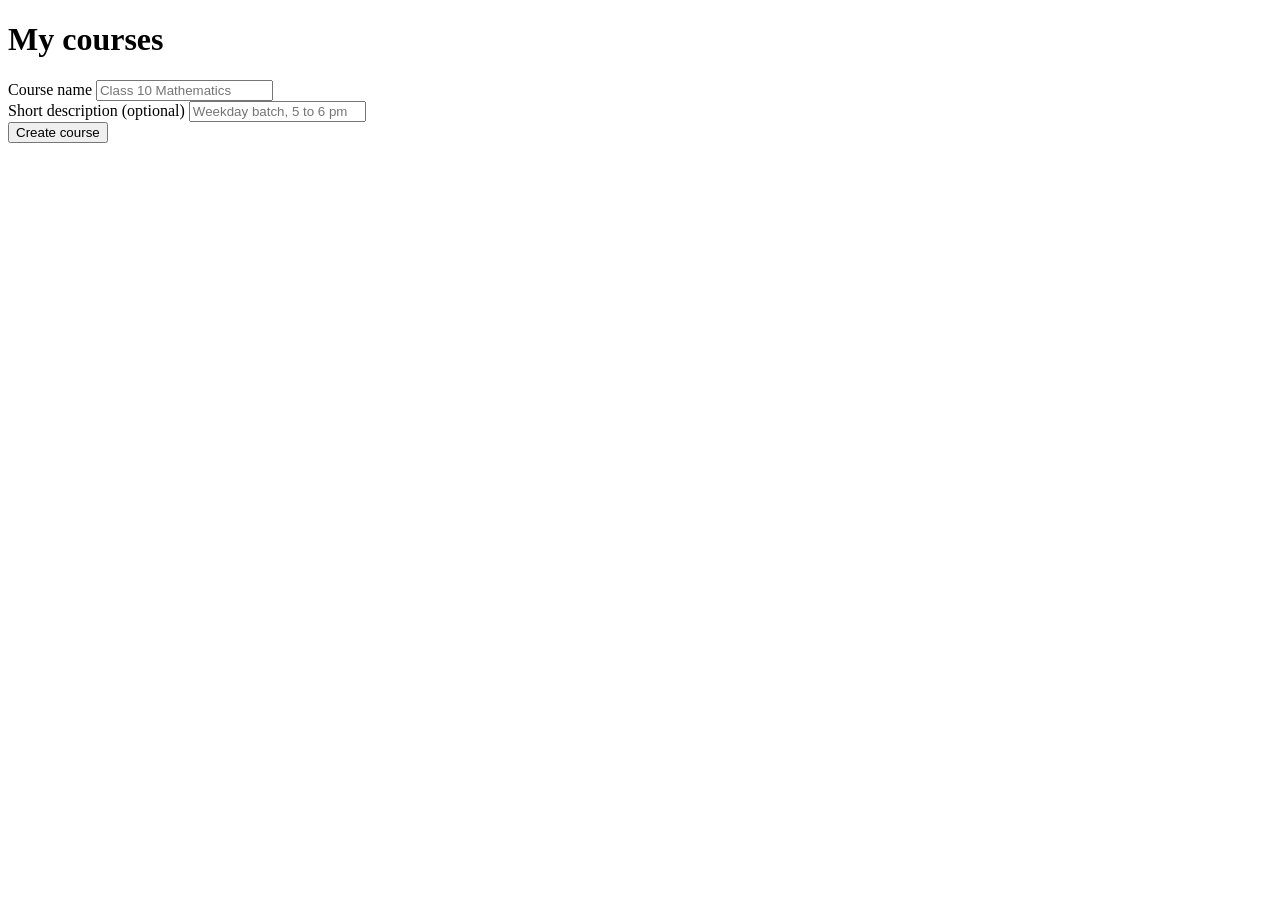
==== public/dashboard.html @ 7de61631 "Add Mahatma Phule LMS A small learning management site for a coaching institute, built on plain Node" ====
<!DOCTYPE html>
<html lang="en">
<head>
<meta charset="utf-8">
<meta name="viewport" content="width=device-width, initial-scale=1">
<title>Dashboard</title>
<link rel="preconnect" href="https://fonts.googleapis.com">
<link rel="preconnect" href="https://fonts.gstatic.com" crossorigin>
<link href="https://fonts.googleapis.com/css2?family=Fraunces:opsz,wght@9..144,400;9..144,600&family=Plus+Jakarta+Sans:wght@400;500;600&display=swap" rel="stylesheet">
<link rel="stylesheet" href="/style.css">
</head>
<body>
<main>
  <div class="page-head">
    <div class="row">
      <div>
        <h1>My courses</h1>
        <p class="muted" id="sub"></p>
      </div>
      <button class="toggle" id="course-toggle" style="display:none">
        <span class="chev"></span><span class="label">New course</span>
      </button>
    </div>

    <div class="panel" id="course-panel">
      <div class="panel-inner">
        <div class="card">
          <form id="new-course">
            <div class="field-row">
              <div class="field">
                <label for="title">Course name</label>
                <input type="text" id="title" placeholder="Class 10 Mathematics" required>
              </div>
              <div class="field">
                <label for="description">Short description (optional)</label>
                <input type="text" id="description" placeholder="Weekday batch, 5 to 6 pm">
              </div>
            </div>
            <button type="submit">Create course</button>
            <p class="note-msg" id="msg"></p>
          </form>
        </div>
      </div>
    </div>
  </div>

  <div id="courses"></div>
</main>

<script src="/app.js"></script>
<script>
const user = requireUser(['teacher', 'student']);
let panel = null;

if (user.role === 'teacher') {
  document.getElementById('sub').textContent = 'Courses you teach.';
  document.getElementById('course-toggle').style.display = '';
  panel = slideToggle('course-toggle', 'course-panel');
} else {
  document.getElementById('sub').textContent = 'Open a course to see its notes and quizzes.';
}

async function load() {
  const data = await api('GET', '/courses');
  const box = document.getElementById('courses');
  if (!data.courses.length) {
    box.innerHTML = '<div class="card"><p class="empty">' +
      (user.role === 'teacher'
        ? 'You have not created any courses yet.'
        : 'You have not been added to any courses yet.') +
      '</p></div>';
    return;
  }
  const href = user.role === 'teacher' ? '/manage?id=' : '/course?id=';
  box.innerHTML = data.courses.map(c => {
    const files = plural(c.noteCount, 'note') + ' &middot; ' + plural(c.quizCount, 'quiz', 'quizzes');
    const meta = user.role === 'teacher'
      ? plural(c.studentCount, 'student') + ' &middot; ' + files
      : 'Taught by ' + esc(c.teacher) + ' &middot; ' + files;
    return '<a class="card" href="' + href + c.id + '">' +
      '<h3>' + esc(c.title) + '</h3>' +
      (c.description ? '<p class="muted">' + esc(c.description) + '</p>' : '') +
      '<p class="muted">' + meta + '</p>' +
    '</a>';
  }).join('');
}

document.getElementById('new-course').onsubmit = async function (e) {
  e.preventDefault();
  const msg = document.getElementById('msg');
  msg.textContent = '';
  try {
    await api('POST', '/courses', {
      title: document.getElementById('title').value,
      description: document.getElementById('description').value
    });
    this.reset();
    panel.close();
    load();
  } catch (err) {
    msg.textContent = err.message;
  }
};

load();
</script>
</body>
</html>
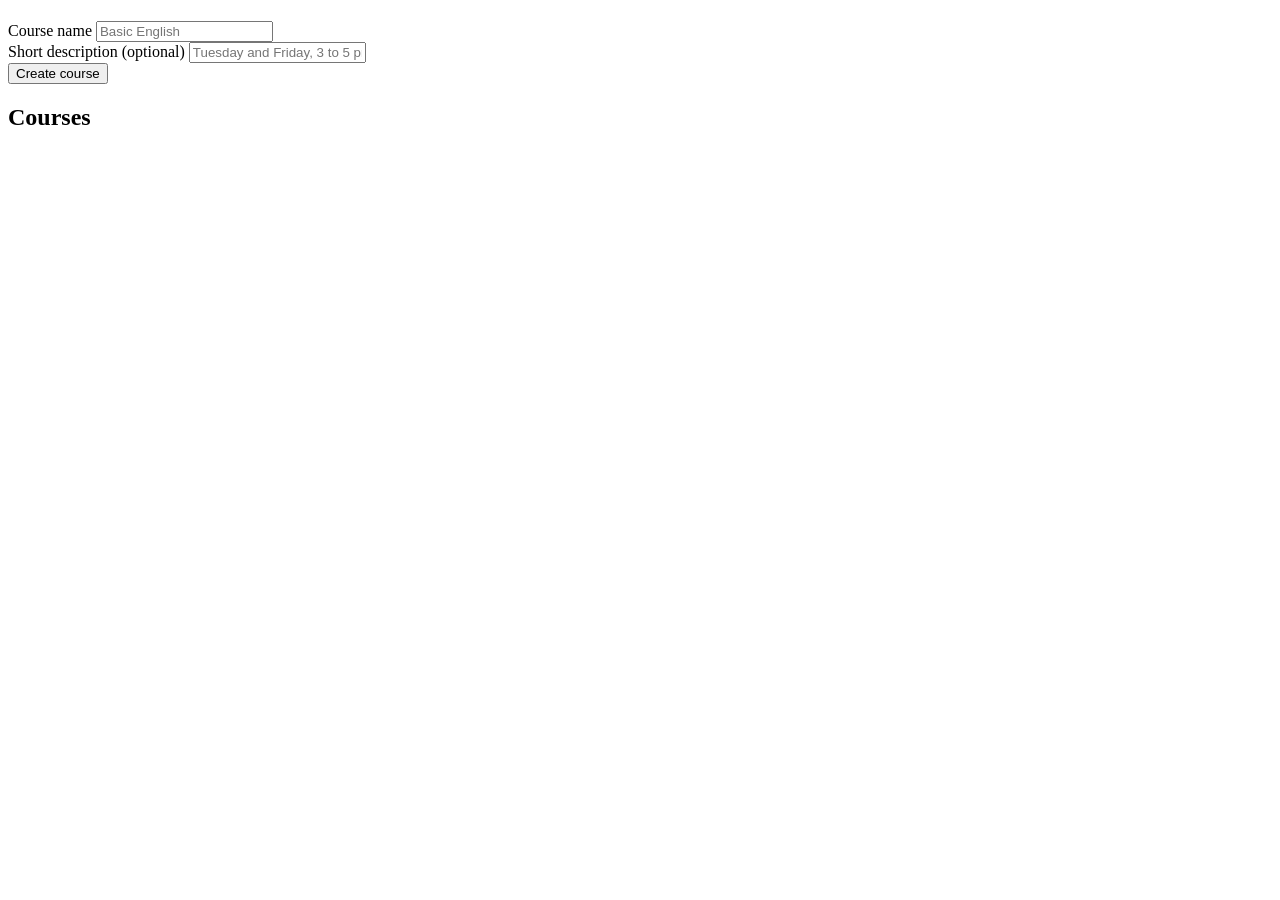
==== commit 76e00b4e: "Add topics, session logs and attendance tracking Teachers can group notes and quizzes into topics, l" ====
--- a/public/dashboard.html
+++ b/public/dashboard.html
@@ -11,39 +11,42 @@
 </head>
 <body>
 <main>
-  <div class="page-head">
+  <div class="hero">
     <div class="row">
       <div>
-        <h1>My courses</h1>
-        <p class="muted" id="sub"></p>
+        <h1 id="greeting"></h1>
+        <p class="muted" id="sub" style="margin:0"></p>
       </div>
       <button class="toggle" id="course-toggle" style="display:none">
         <span class="chev"></span><span class="label">New course</span>
       </button>
     </div>
+  </div>
 
-    <div class="panel" id="course-panel">
-      <div class="panel-inner">
-        <div class="card">
-          <form id="new-course">
-            <div class="field-row">
-              <div class="field">
-                <label for="title">Course name</label>
-                <input type="text" id="title" placeholder="Class 10 Mathematics" required>
-              </div>
-              <div class="field">
-                <label for="description">Short description (optional)</label>
-                <input type="text" id="description" placeholder="Weekday batch, 5 to 6 pm">
-              </div>
+  <div class="panel" id="course-panel">
+    <div class="panel-inner">
+      <div class="card">
+        <form id="new-course">
+          <div class="field-row">
+            <div class="field">
+              <label for="title">Course name</label>
+              <input type="text" id="title" placeholder="Basic English" required>
             </div>
-            <button type="submit">Create course</button>
-            <p class="note-msg" id="msg"></p>
-          </form>
-        </div>
+            <div class="field">
+              <label for="description">Short description (optional)</label>
+              <input type="text" id="description" placeholder="Tuesday and Friday, 3 to 5 pm">
+            </div>
+          </div>
+          <button type="submit">Create course</button>
+          <p class="note-msg" id="msg"></p>
+        </form>
       </div>
     </div>
   </div>
 
+  <div class="stats" id="stats"></div>
+
+  <div class="section-head"><h2 id="list-title">Courses</h2></div>
   <div id="courses"></div>
 </main>
 
@@ -52,37 +55,93 @@
 const user = requireUser(['teacher', 'student']);
 let panel = null;
 
+const hour = new Date().getHours();
+document.getElementById('greeting').textContent =
+  (hour < 12 ? 'Good morning' : hour < 17 ? 'Good afternoon' : 'Good evening') + ', ' + user.name.split(' ')[0];
+
 if (user.role === 'teacher') {
-  document.getElementById('sub').textContent = 'Courses you teach.';
+  document.getElementById('sub').textContent = 'Your courses, topics and class sessions.';
+  document.getElementById('list-title').textContent = 'Courses you teach';
   document.getElementById('course-toggle').style.display = '';
   panel = slideToggle('course-toggle', 'course-panel');
 } else {
-  document.getElementById('sub').textContent = 'Open a course to see its notes and quizzes.';
+  document.getElementById('sub').textContent = 'Pick up where you left off.';
+  document.getElementById('list-title').textContent = 'Your courses';
+}
+
+function teacherCard(c) {
+  return '<a class="card" href="/manage?id=' + c.id + '">' +
+    '<div class="course-top"><span class="course-badge">' + esc(c.title.trim()[0] || '?') + '</span>' +
+      '<div><h3>' + esc(c.title) + '</h3>' +
+      (c.description ? '<div class="muted">' + esc(c.description) + '</div>' : '') + '</div></div>' +
+    '<div class="grow"></div>' +
+    '<div class="chips">' +
+      '<span class="chip">' + icon('users') + plural(c.studentCount, 'student') + '</span>' +
+      '<span class="chip">' + icon('layers') + plural(c.topicCount, 'topic') + '</span>' +
+      '<span class="chip">' + icon('quiz') + plural(c.quizCount, 'quiz', 'quizzes') + '</span>' +
+      '<span class="chip">' + icon('calendar') + plural(c.sessionCount, 'session') + '</span>' +
+    '</div>' +
+  '</a>';
+}
+
+function studentCard(c) {
+  const p = c.progress, a = c.attendance;
+  const remaining = p.topicsTotal - p.topicsDone;
+  return '<a class="card" href="/course?id=' + c.id + '">' +
+    '<div class="course-top"><span class="course-badge">' + esc(c.title.trim()[0] || '?') + '</span>' +
+      '<div><h3>' + esc(c.title) + '</h3><div class="muted">Taught by ' + esc(c.teacher) + '</div></div></div>' +
+    '<div class="grow"></div>' +
+    '<div class="progress-row"><span>Progress</span><strong>' + pct(p.attempted, p.total) + '%</strong></div>' +
+    progressBar(p.attempted, p.total) +
+    '<div class="progress-row"><span>Attendance</span><strong>' + (a.total ? pct(a.present, a.total) + '%' : '&ndash;') + '</strong></div>' +
+    progressBar(a.present, a.total, 'sm gold') +
+    '<div class="chips">' +
+      '<span class="chip">' + icon('check') + p.attempted + ' of ' + plural(p.total, 'quiz', 'quizzes') + ' done</span>' +
+      (p.topicsTotal ? '<span class="chip">' + icon('layers') + (remaining ? plural(remaining, 'topic') + ' left' : 'All topics done') + '</span>' : '') +
+    '</div>' +
+  '</a>';
+}
+
+function renderStats(list) {
+  const sum = key => list.reduce((s, c) => s + c[key], 0);
+  let tiles;
+  if (user.role === 'teacher') {
+    tiles = [
+      statTile(list.length, list.length === 1 ? 'Course' : 'Courses', 'book'),
+      statTile(sum('studentCount'), 'Enrolments', 'users'),
+      statTile(sum('topicCount'), 'Topics', 'layers'),
+      statTile(sum('sessionCount'), 'Sessions logged', 'calendar')
+    ];
+  } else {
+    const done = list.reduce((s, c) => s + c.progress.attempted, 0);
+    const total = list.reduce((s, c) => s + c.progress.total, 0);
+    const present = list.reduce((s, c) => s + c.attendance.present, 0);
+    const held = list.reduce((s, c) => s + c.attendance.total, 0);
+    const topicsDone = list.reduce((s, c) => s + c.progress.topicsDone, 0);
+    tiles = [
+      statTile(list.length, list.length === 1 ? 'Course' : 'Courses', 'book'),
+      statTile(done + '<small class="muted"> / ' + total + '</small>', 'Quizzes attempted', 'quiz'),
+      statTile(topicsDone, 'Topics completed', 'layers'),
+      statTile(held ? pct(present, held) + '%' : '&ndash;', 'Attendance', 'calendar')
+    ];
+  }
+  document.getElementById('stats').innerHTML = tiles.join('');
 }
 
 async function load() {
   const data = await api('GET', '/courses');
+  renderStats(data.courses);
   const box = document.getElementById('courses');
   if (!data.courses.length) {
     box.innerHTML = '<div class="card"><p class="empty">' +
       (user.role === 'teacher'
-        ? 'You have not created any courses yet.'
-        : 'You have not been added to any courses yet.') +
+        ? 'You have not created any courses yet. Use "New course" above to start.'
+        : 'You have not been added to any courses yet. Your teacher will add you.') +
       '</p></div>';
     return;
   }
-  const href = user.role === 'teacher' ? '/manage?id=' : '/course?id=';
-  box.innerHTML = data.courses.map(c => {
-    const files = plural(c.noteCount, 'note') + ' &middot; ' + plural(c.quizCount, 'quiz', 'quizzes');
-    const meta = user.role === 'teacher'
-      ? plural(c.studentCount, 'student') + ' &middot; ' + files
-      : 'Taught by ' + esc(c.teacher) + ' &middot; ' + files;
-    return '<a class="card" href="' + href + c.id + '">' +
-      '<h3>' + esc(c.title) + '</h3>' +
-      (c.description ? '<p class="muted">' + esc(c.description) + '</p>' : '') +
-      '<p class="muted">' + meta + '</p>' +
-    '</a>';
-  }).join('');
+  box.className = 'course-grid';
+  box.innerHTML = data.courses.map(user.role === 'teacher' ? teacherCard : studentCard).join('');
 }
 
 document.getElementById('new-course').onsubmit = async function (e) {
